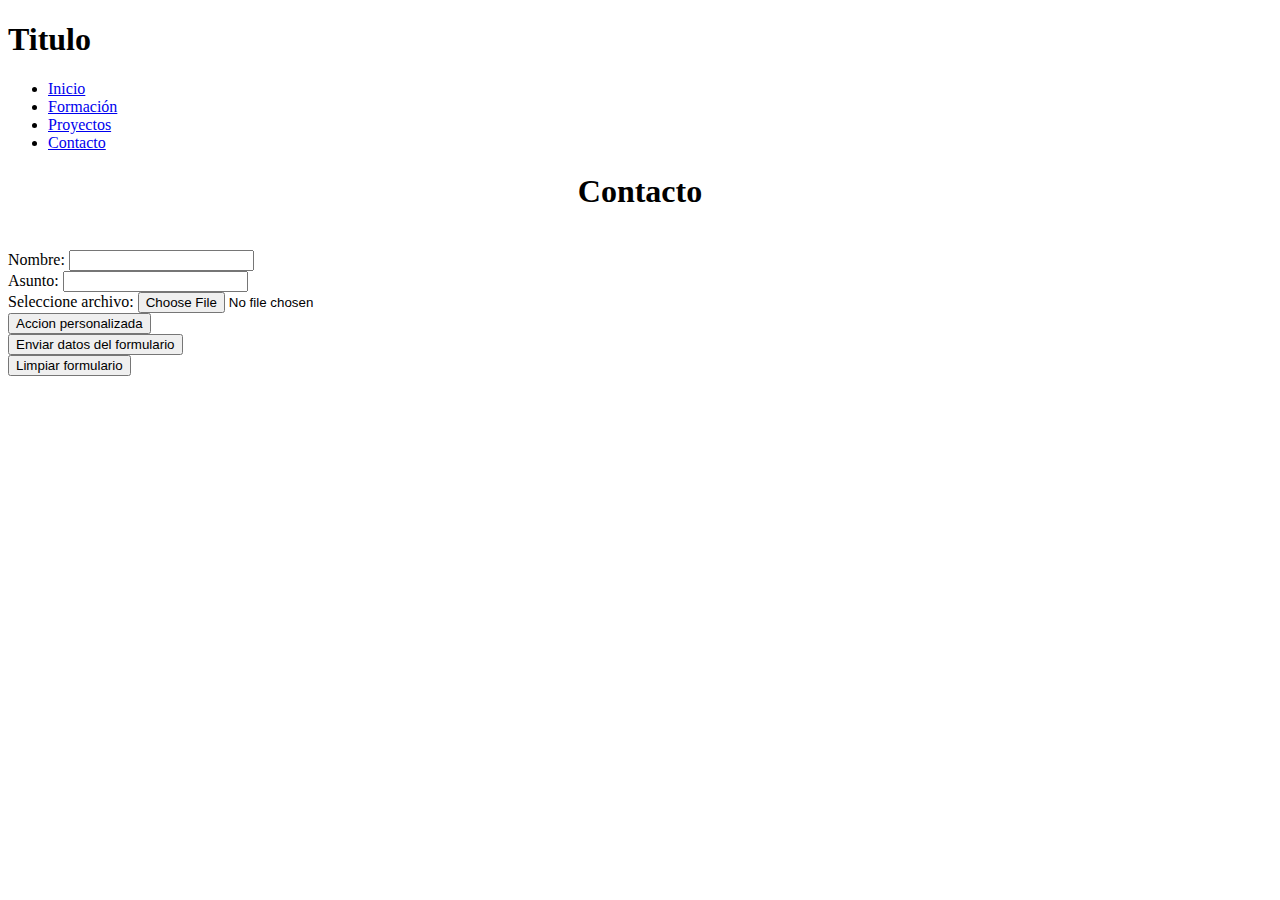
==== contacto.html @ bc750e5d "Add files via upload" ====
<!DOCTYPE html>
<html lang="en">

<head>
    <meta charset="UTF-8">
    <meta http-equiv="X-UA-Compatible" content="IE=edge">
    <meta name="viewport" content="width=device-width, initial-scale=1.0">
    <link rel="stylesheet" href="css/estilosEjemplo3.css">
    <title>Contacto</title>
    <style>

    </style>
</head>

<body>
    <header class="encabezado">
        <nav class="menu">
            <h1>Titulo</h1>
            <ul class="enlaces">
                <!-- Unorder List | ul -->
                <li class="menuItem">
                    <a href="./index.html">
                        <div> Inicio </div>
                    </a>
                </li>
                <!-- List Item | li -->
                <li class="menuItem">
                    <a href="./formacion.html">


                        
                        <div>Formación</div>
                    </a>
                </li>
                <li class="menuItem">
                    <a href="./proyectos.html">
                        <div>Proyectos</div>
                    </a>
                </li>
                <li class="menuItem">
                    <a href="./contacto.html">
                        <div>Contacto</div>
                    </a>
                </li>
            </ul>
        </nav>
    </header>

    <div class="contenido">
        <center>
            <h1> Contacto </h1>
        </center>
        <form action="confirmacion.html" method="get">
            <br> Nombre: <input class="inombre" type="text" name="nombreUsuario" required="true">
            <br> Asunto: <input class="asunto" type="text" name="asuntoMensaje" required="true">
            <!-- <br> Correo: <input type="email" name="correo" required="true">

            <br> Mensaje: <br> <input type="text" name="mensajeUsuario" required="true">

            <br> Text área: <br><textarea rows="5" cols="100"> </textarea>

            <br> Seleccione pais:<select name="pais">
              <option value="Peru">Perú</option>
              <option value="Colombia">Colombia</option>
              <option value="Brasil">Brasil</option>
              <option value="Uruguay">Uruguay</option>
                </select> inpu
            <br>
            <input type="radio" name="genero" value="Masculino"> Masculino <br>
            <input type="radio" name="genero" value="Femenino"> Femenino

            <br> fecha: <input type="date" name="fecha" id="">
            <br> fecha y hora: <input type="datetime">

            <br> Constraseña: <input type="password">-->

            <br> Seleccione archivo: <input class="archivo" type="file" name="archivoSeleccionado">

            <br> <input class="boton" type="button" value="Accion personalizada" onclick="">

            <br> <input class="subir" type="submit" value="Enviar datos del formulario">

            <br> <input class="limpiar" type="reset" value="Limpiar formulario">

        </form>

    </div>
</body>

</html>
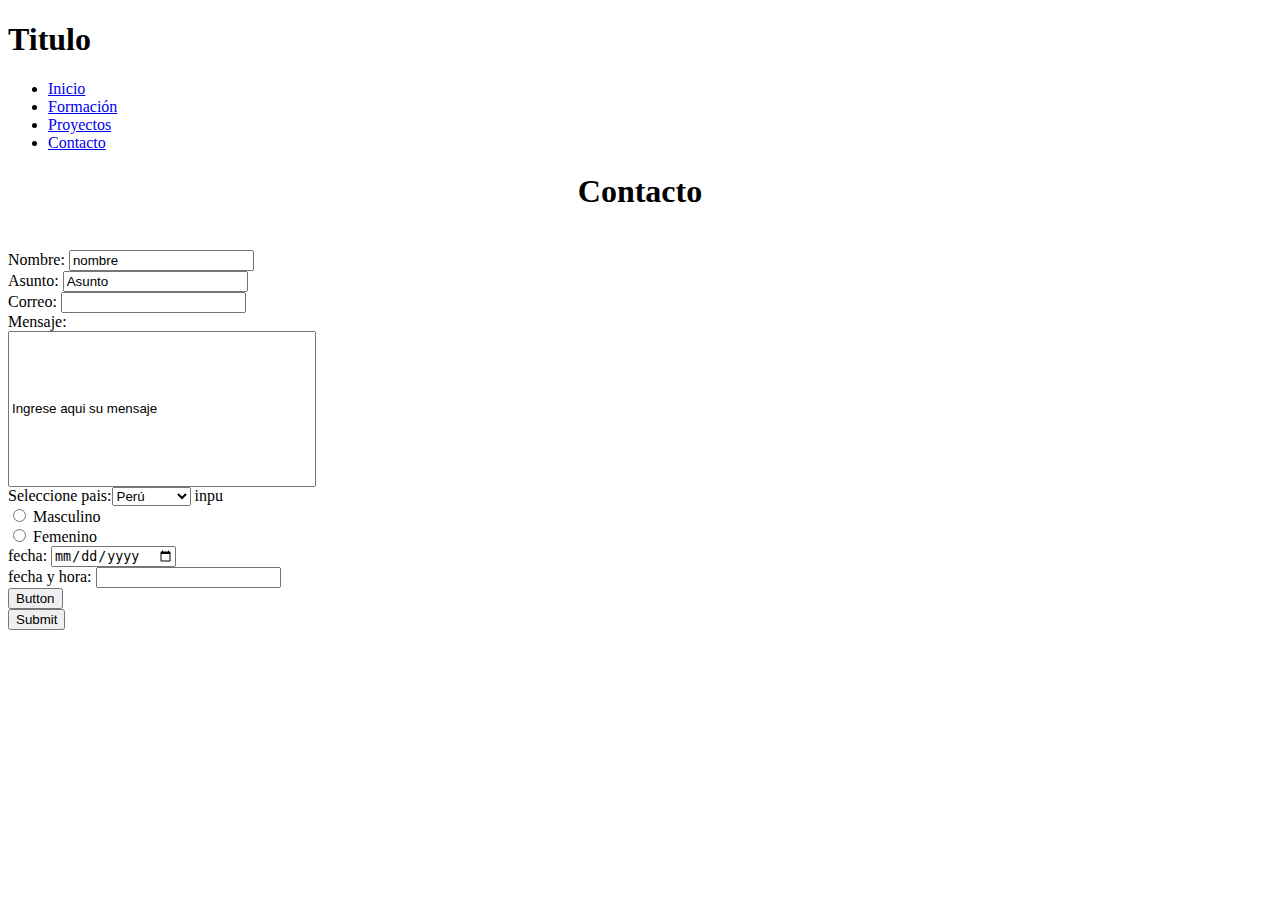
==== commit a3f938a4: "Add files via upload" ====
--- a/contacto.html
+++ b/contacto.html
@@ -1,90 +1,73 @@
-<!DOCTYPE html>
-<html lang="en">
-
-<head>
-    <meta charset="UTF-8">
-    <meta http-equiv="X-UA-Compatible" content="IE=edge">
-    <meta name="viewport" content="width=device-width, initial-scale=1.0">
-    <link rel="stylesheet" href="css/estilosEjemplo3.css">
-    <title>Contacto</title>
-    <style>
-
-    </style>
-</head>
-
-<body>
-    <header class="encabezado">
-        <nav class="menu">
-            <h1>Titulo</h1>
-            <ul class="enlaces">
-                <!-- Unorder List | ul -->
-                <li class="menuItem">
-                    <a href="./index.html">
-                        <div> Inicio </div>
-                    </a>
-                </li>
-                <!-- List Item | li -->
-                <li class="menuItem">
-                    <a href="./formacion.html">
-
-
-                        
-                        <div>Formación</div>
-                    </a>
-                </li>
-                <li class="menuItem">
-                    <a href="./proyectos.html">
-                        <div>Proyectos</div>
-                    </a>
-                </li>
-                <li class="menuItem">
-                    <a href="./contacto.html">
-                        <div>Contacto</div>
-                    </a>
-                </li>
-            </ul>
-        </nav>
-    </header>
-
-    <div class="contenido">
-        <center>
-            <h1> Contacto </h1>
-        </center>
-        <form action="confirmacion.html" method="get">
-            <br> Nombre: <input class="inombre" type="text" name="nombreUsuario" required="true">
-            <br> Asunto: <input class="asunto" type="text" name="asuntoMensaje" required="true">
-            <!-- <br> Correo: <input type="email" name="correo" required="true">
-
-            <br> Mensaje: <br> <input type="text" name="mensajeUsuario" required="true">
-
-            <br> Text área: <br><textarea rows="5" cols="100"> </textarea>
-
-            <br> Seleccione pais:<select name="pais">
-              <option value="Peru">Perú</option>
-              <option value="Colombia">Colombia</option>
-              <option value="Brasil">Brasil</option>
-              <option value="Uruguay">Uruguay</option>
-                </select> inpu
-            <br>
-            <input type="radio" name="genero" value="Masculino"> Masculino <br>
-            <input type="radio" name="genero" value="Femenino"> Femenino
-
-            <br> fecha: <input type="date" name="fecha" id="">
-            <br> fecha y hora: <input type="datetime">
-
-            <br> Constraseña: <input type="password">-->
-
-            <br> Seleccione archivo: <input class="archivo" type="file" name="archivoSeleccionado">
-
-            <br> <input class="boton" type="button" value="Accion personalizada" onclick="">
-
-            <br> <input class="subir" type="submit" value="Enviar datos del formulario">
-
-            <br> <input class="limpiar" type="reset" value="Limpiar formulario">
-
-        </form>
-
-    </div>
-</body>
-
+<!DOCTYPE html>
+<html lang="en">
+
+<head>
+    <meta charset="UTF-8">
+    <meta http-equiv="X-UA-Compatible" content="IE=edge">
+    <meta name="viewport" content="width=device-width, initial-scale=1.0">
+    <link rel="stylesheet" href="css/estilosEjemplo3.css">
+    <title>Contacto</title>
+</head>
+
+<body>
+    <header class="encabezado">
+        <nav class="menu">
+            <h1>Titulo</h1>
+            <ul class="enlaces">
+                <!-- Unorder List | ul -->
+                <li class="menuItem">
+                    <a href="./index.html">
+                        <div> Inicio </div>
+                    </a>
+                </li>
+                <!-- List Item | li -->
+                <li class="menuItem">
+                    <a href="./formacion.html">
+                        <div>Formación</div>
+                    </a>
+                </li>
+                <li class="menuItem">
+                    <a href="./proyectos.html">
+                        <div>Proyectos</div>
+                    </a>
+                </li>
+                <li class="menuItem">
+                    <a href="./contacto.html">
+                        <div>Contacto</div>
+                    </a>
+                </li>
+            </ul>
+        </nav>
+    </header>
+
+    <div class="contenido">
+        <center>
+            <h1> Contacto </h1>
+        </center>
+        <form action="confirmacion.html" method="get">
+            <br> Nombre: <input class="nombre" type="text" name="nombreUsuario" value="nombre" required="true">
+            <br> Asunto: <input class="asunto" type="text" name="asuntoMensaje" value="Asunto" required="true">
+            <br> Correo: <input class="correoa" type="email" name="correo" required="true">
+            <br> Mensaje: <br> <input  type="text" name="mensajeUsuario" value="Ingrese aqui su mensaje" style="width: 300px; height:150px;" required="true">
+            <br> Seleccione pais:<select class="pepe" name="pais">
+              <option value="Peru">Perú</option>
+              <option value="Colombia">Colombia</option>
+              <option value="Brasil">Brasil</option>
+              <option value="Uruguay">Uruguay</option>
+           </select> inpu
+            <br>
+            <input type="radio" name="genero" value="Masculino"> Masculino <br>
+            <input type="radio" name="genero" value="Femenino"> Femenino
+
+            <br> fecha: <input type="date" name="fecha" id="">
+            <br> fecha y hora: <input type="datetime" name="fecha" id="">
+
+
+            <br> <input type="button" value="Button">
+            <br> <input type="submit" value="Submit">
+        </form>
+
+    </div>
+</body>
+
 </html>